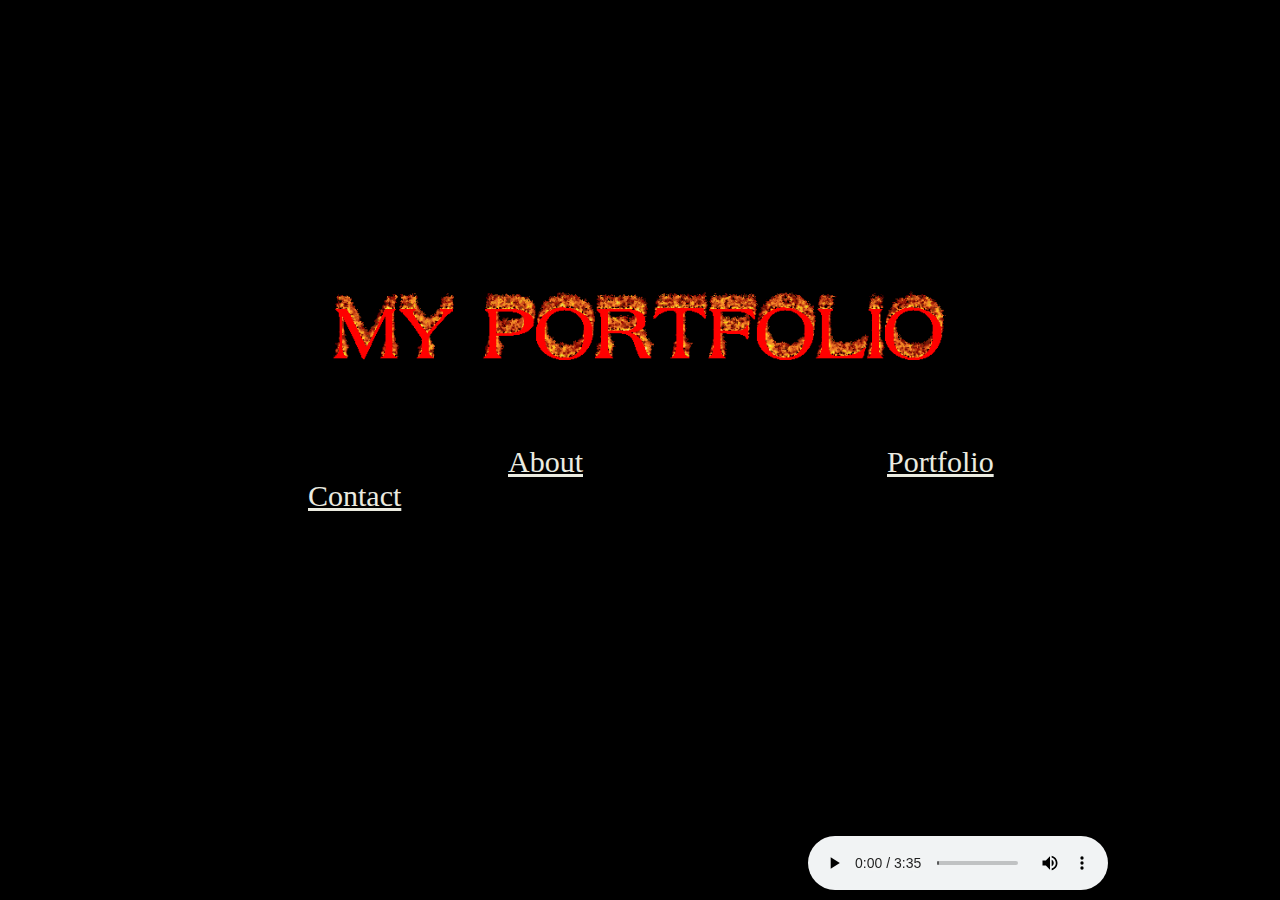
==== index.html @ 7b57bca2 "changes" ====
<!DOCTYPE html>
<html>
<head>
  <link rel="stylesheet" href="css/style.css">
</head>

<body>

<br>
<img src="img\MyPortfolio.gif" alt="HTML5 Icon" style="; width:50%; display: block; height:auto; margin-left: auto; margin-right: auto; margin-bottom: 60px; padding-top:250px;">
<br>
<a href="pages/about.html" style="padding-left: 500px; padding-top: 100px;">About</A>
<a href="pages/portfolio.html" style="padding-left: 300px; padding-top: 100px;">Portfolio</A>
<a href="pages/contact.html" style="padding-left: 300px; padding-top: 100px;">Contact</A>
<br>
<audio controls style="padding-left: 800px; margin-left: auto; margin-right: auto; bottom: 10px; position: fixed;"> <source src="music\advice.mp3" type="audio/mp3"> </audio>
---- css/style.css ----
body {
  background-color: #000;
  color: white;
}

a {
  color: #ebebe0;
  font-size: 30px;
}

p {
  color: white;
  font-size: 30px;
}

.center {
  text-align: center;
}


.row {
  display: flex;
}

.column {
  flex: 33.33%;
  padding: 5px;
}
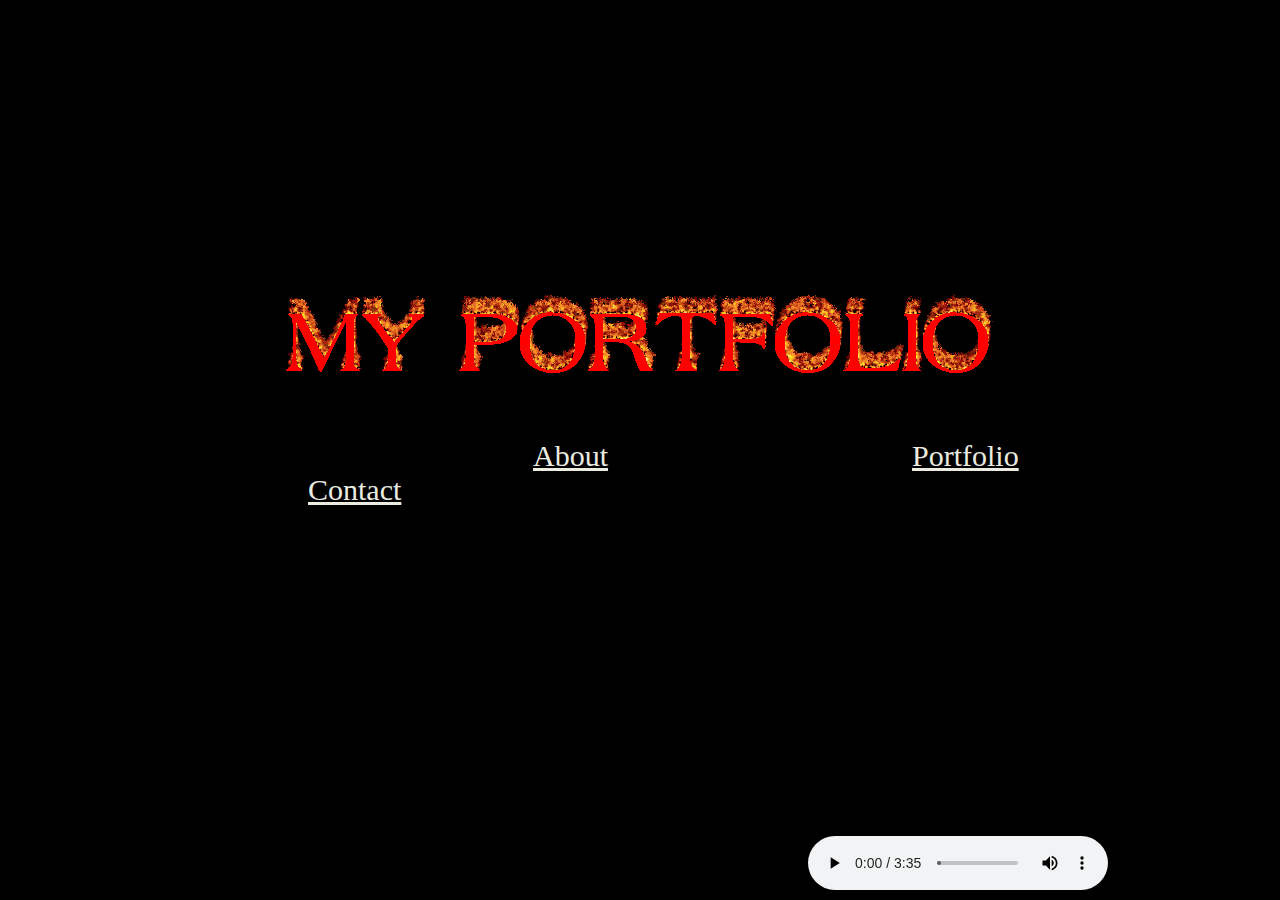
==== commit c1f6e96a: "Updates to sections" ====
--- a/index.html
+++ b/index.html
@@ -7,10 +7,10 @@
 <body>
 
 <br>
-<img src="img\MyPortfolio.gif" alt="HTML5 Icon" style="; width:50%; display: block; height:auto; margin-left: auto; margin-right: auto; margin-bottom: 60px; padding-top:250px;">
+<img src="img\MyPortfolio.gif" alt="HTML5 Icon" class=center style="height:auto; width:auto;padding-bottom:40px; padding-top:250px">
 <br>
-<a href="pages/about.html" style="padding-left: 500px; padding-top: 100px;">About</A>
-<a href="pages/portfolio.html" style="padding-left: 300px; padding-top: 100px;">Portfolio</A>
-<a href="pages/contact.html" style="padding-left: 300px; padding-top: 100px;">Contact</A>
+<a href="pages/about.html" style="padding-left: 525px; padding-top: 125px;">About</A>
+<a href="pages/portfolio.html" style="padding-left: 300px; padding-top: 125px;">Portfolio</A>
+<a href="pages/contact.html" style="padding-left: 300px; padding-top: 125px;">Contact</A>
 <br>
 <audio controls style="padding-left: 800px; margin-left: auto; margin-right: auto; bottom: 10px; position: fixed;"> <source src="music\advice.mp3" type="audio/mp3"> </audio>
--- a/css/style.css
+++ b/css/style.css
@@ -17,12 +17,9 @@
   text-align: center;
 }
 
-
-.row {
-  display: flex;
+.center {
+  display: block;
+  margin-left: auto;
+  margin-right: auto;
+  width: 50%;
 }
-
-.column {
-  flex: 33.33%;
-  padding: 5px;
-}
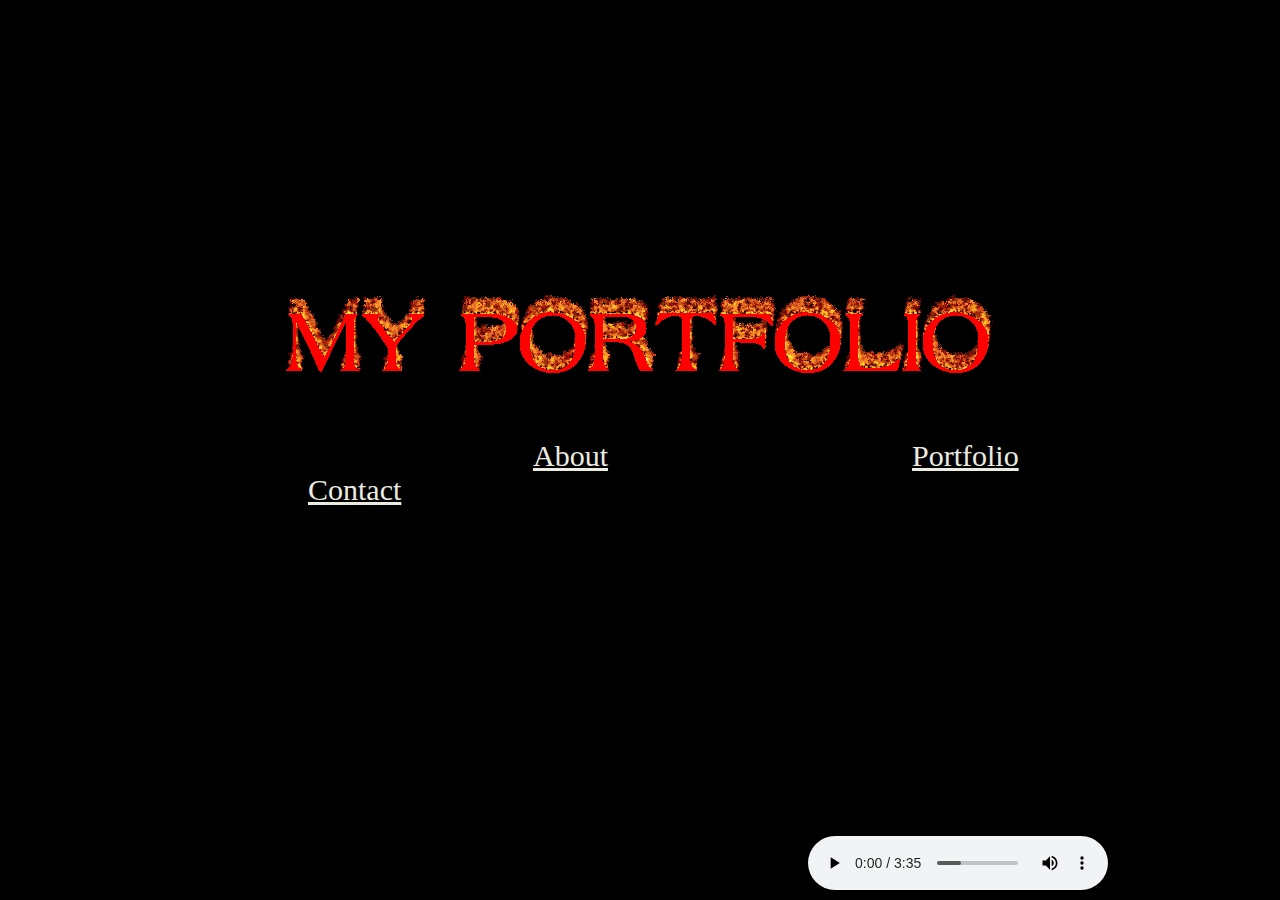
==== commit 37f147fd: "fixed centering issues" ====
--- a/index.html
+++ b/index.html
@@ -7,7 +7,7 @@
 <body>
 
 <br>
-<img src="img\MyPortfolio.gif" alt="HTML5 Icon" class=center style="height:auto; width:auto;padding-bottom:40px; padding-top:250px">
+<img src="img\MyPortfolio.gif" alt="HTML5 Icon" class=centerimg style="height:auto; width:auto;padding-bottom:40px; padding-top:250px">
 <br>
 <a href="pages/about.html" style="padding-left: 525px; padding-top: 125px;">About</A>
 <a href="pages/portfolio.html" style="padding-left: 300px; padding-top: 125px;">Portfolio</A>
--- a/css/style.css
+++ b/css/style.css
@@ -17,7 +17,7 @@
   text-align: center;
 }
 
-.center {
+.centerimg {
   display: block;
   margin-left: auto;
   margin-right: auto;
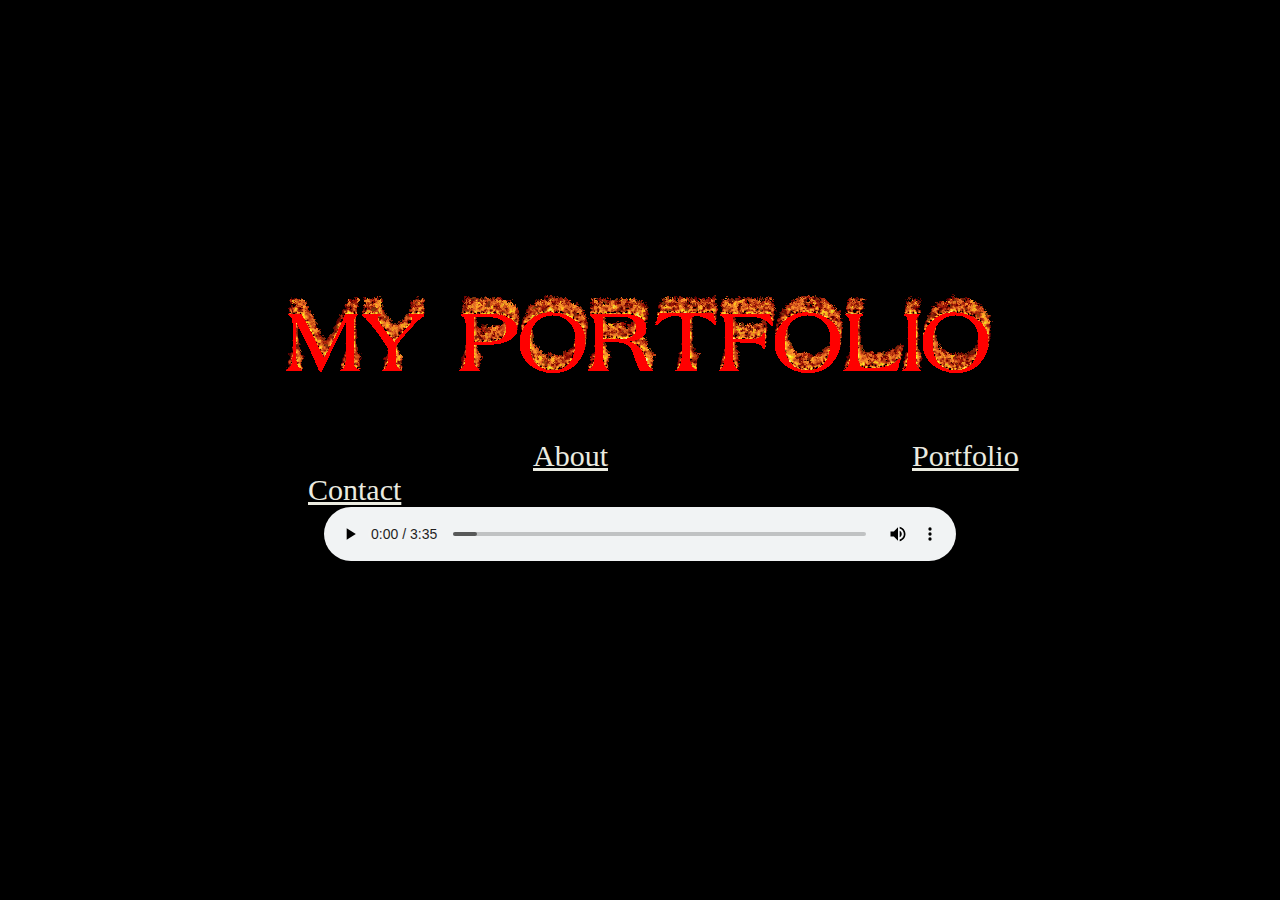
==== commit 7ffa50eb: "Update index.html" ====
--- a/index.html
+++ b/index.html
@@ -13,4 +13,4 @@
 <a href="pages/portfolio.html" style="padding-left: 300px; padding-top: 125px;">Portfolio</A>
 <a href="pages/contact.html" style="padding-left: 300px; padding-top: 125px;">Contact</A>
 <br>
-<audio controls style="padding-left: 800px; margin-left: auto; margin-right: auto; bottom: 10px; position: fixed;"> <source src="music\advice.mp3" type="audio/mp3"> </audio>
+<audio controls class=centerimg style=""> <source src="music\advice.mp3" type="audio/mp3"> </audio>
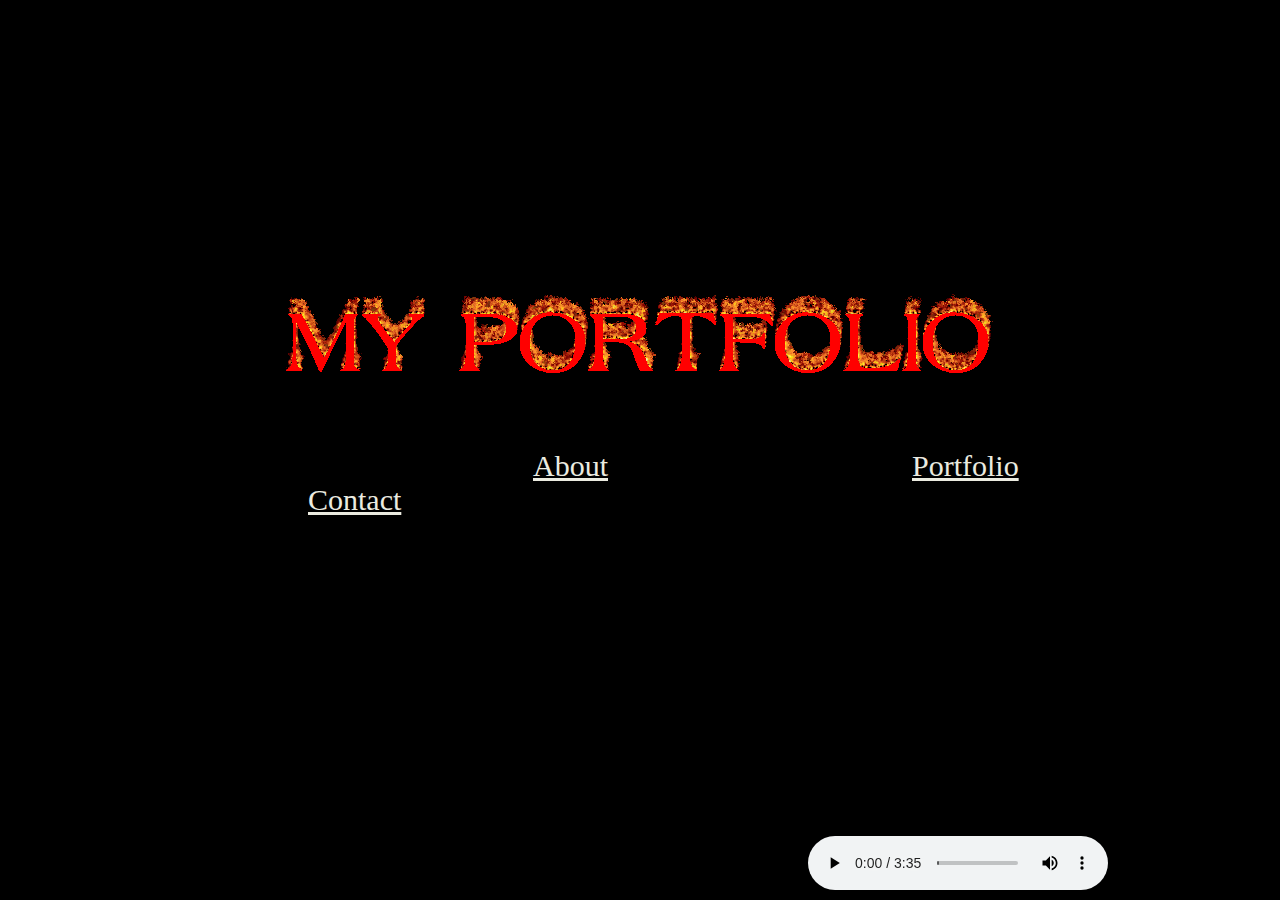
==== commit c81542ed: "more issues fixed" ====
--- a/index.html
+++ b/index.html
@@ -7,10 +7,10 @@
 <body>
 
 <br>
-<img src="img\MyPortfolio.gif" alt="HTML5 Icon" class=centerimg style="height:auto; width:auto;padding-bottom:40px; padding-top:250px">
+<img src="img\MyPortfolio.gif" alt="HTML5 Icon" class=centerimg style="height:auto; width:auto;padding-bottom: 50px; padding-top:250px">
 <br>
 <a href="pages/about.html" style="padding-left: 525px; padding-top: 125px;">About</A>
 <a href="pages/portfolio.html" style="padding-left: 300px; padding-top: 125px;">Portfolio</A>
 <a href="pages/contact.html" style="padding-left: 300px; padding-top: 125px;">Contact</A>
 <br>
-<audio controls class=centerimg style=""> <source src="music\advice.mp3" type="audio/mp3"> </audio>
+<audio controls style="padding-left: 800px; margin-left: auto; margin-right: auto; bottom: 10px; position: fixed;"> <source src="music\advice.mp3" type="audio/mp3"> </audio>
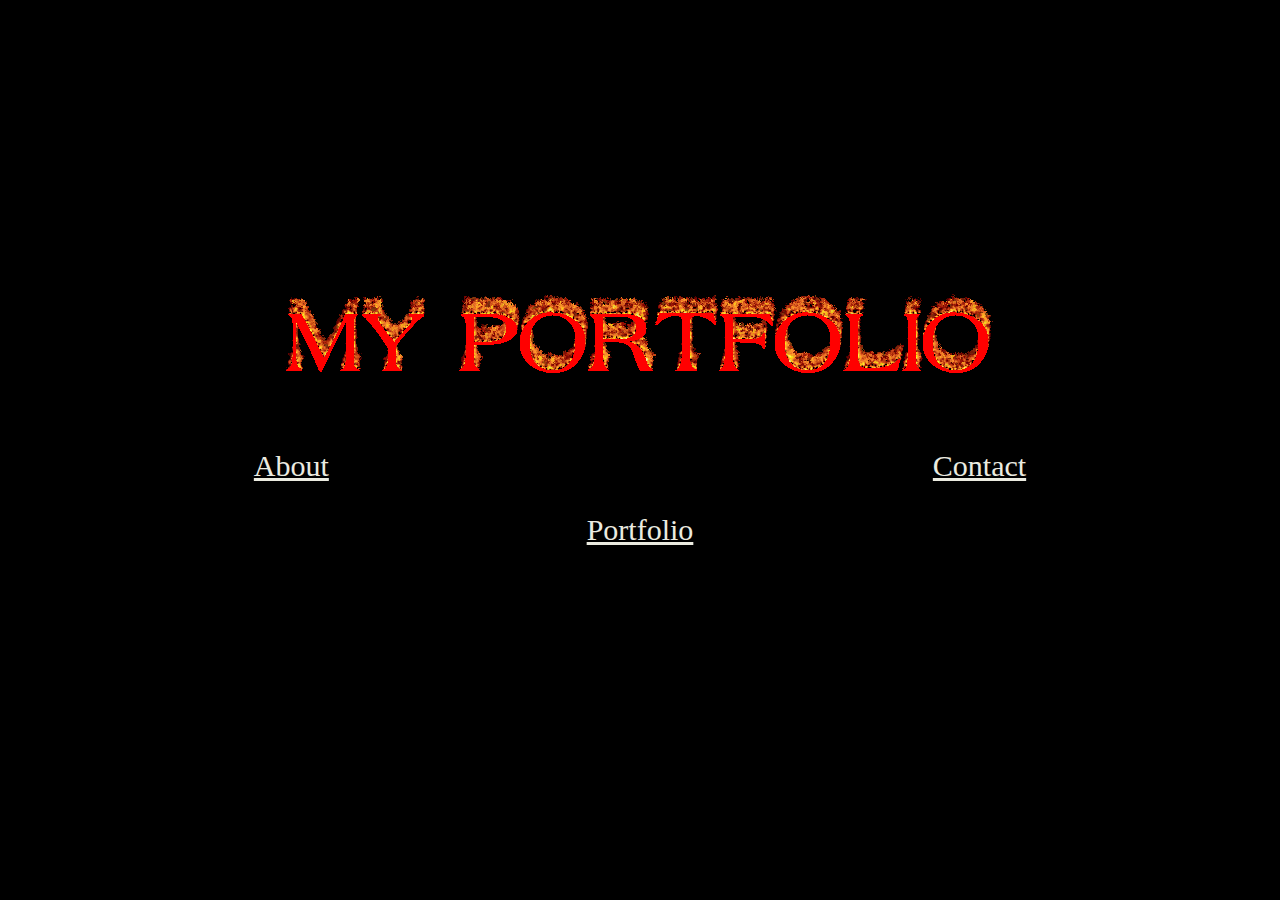
==== commit 2ae5aece: "fixed issues for different aspect rations" ====
--- a/index.html
+++ b/index.html
@@ -1,16 +1,16 @@
 <!DOCTYPE html>
 <html>
+<meta name="viewport" content="width=device-width, initial-scale=1.0">
 <head>
   <link rel="stylesheet" href="css/style.css">
 </head>
-
 <body>
 
 <br>
 <img src="img\MyPortfolio.gif" alt="HTML5 Icon" class=centerimg style="height:auto; width:auto;padding-bottom: 50px; padding-top:250px">
 <br>
-<a href="pages/about.html" style="padding-left: 525px; padding-top: 125px;">About</A>
-<a href="pages/portfolio.html" style="padding-left: 300px; padding-top: 125px;">Portfolio</A>
-<a href="pages/contact.html" style="padding-left: 300px; padding-top: 125px;">Contact</A>
-<br>
-<audio controls style="padding-left: 800px; margin-left: auto; margin-right: auto; bottom: 10px; position: fixed;"> <source src="music\advice.mp3" type="audio/mp3"> </audio>
+<div class=center>
+  <a href="pages/about.html" style="margin-right: 300px; margin-top: 125px;">About</A>
+  <a href="pages/contact.html" style="margin-left: 300px; margin-top: 125px;">Contact</A>
+<p> <a href="pages/portfolio.html" style="margin-top: 125px;">Portfolio</A>
+</div>
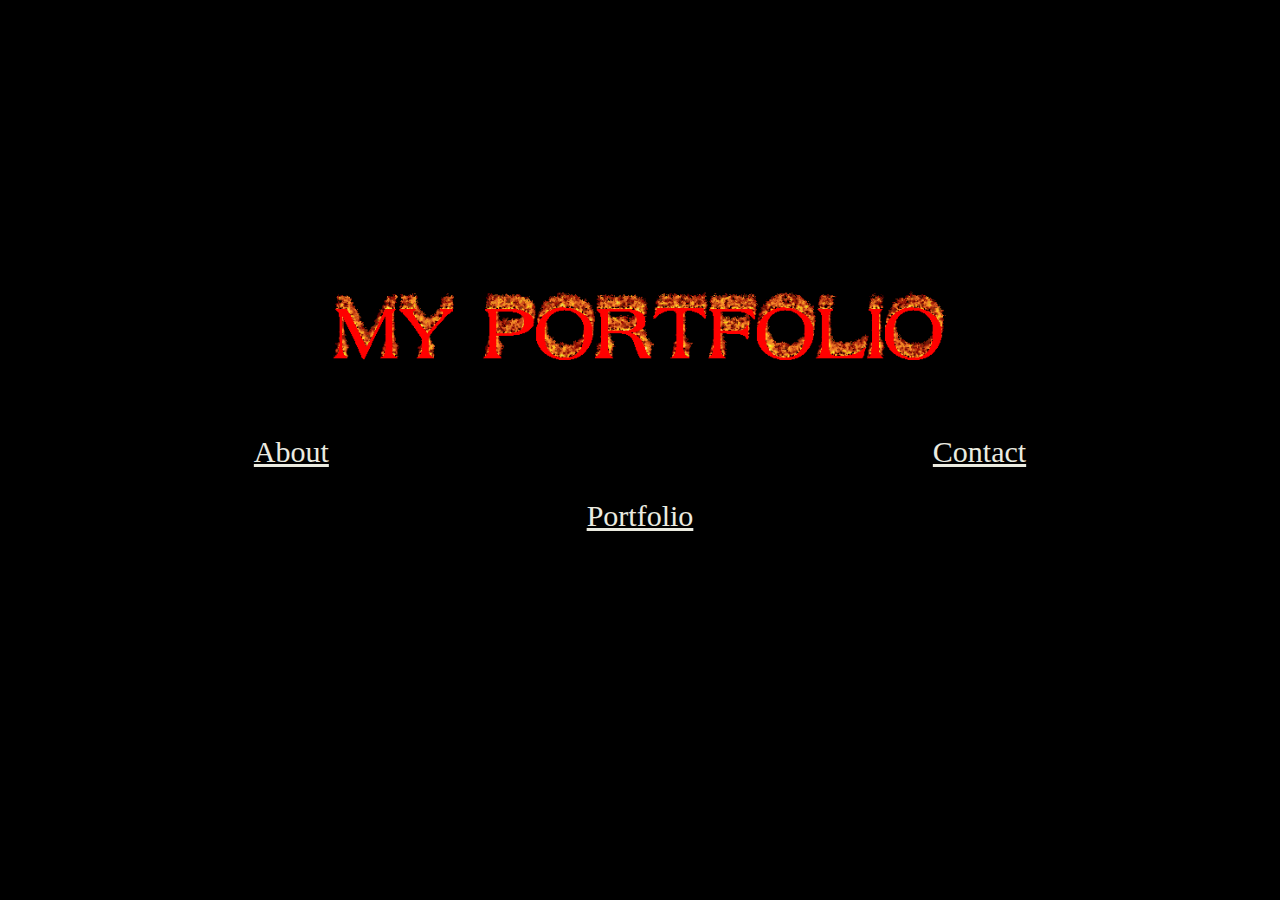
==== commit c99fc895: "many changes" ====
--- a/index.html
+++ b/index.html
@@ -7,10 +7,11 @@
 <body>
 
 <br>
-<img src="img\MyPortfolio.gif" alt="HTML5 Icon" class=centerimg style="height:auto; width:auto;padding-bottom: 50px; padding-top:250px">
+<img src="img\MyPortfolio.gif" alt="HTML5 Icon" class=centerimg style="max-width:730px;max-height: 100%;padding-bottom: 50px; padding-top:250px">
 <br>
 <div class=center>
   <a href="pages/about.html" style="margin-right: 300px; margin-top: 125px;">About</A>
   <a href="pages/contact.html" style="margin-left: 300px; margin-top: 125px;">Contact</A>
 <p> <a href="pages/portfolio.html" style="margin-top: 125px;">Portfolio</A>
 </div>
+<br>
--- a/css/style.css
+++ b/css/style.css
@@ -23,3 +23,24 @@
   margin-right: auto;
   width: 50%;
 }
+
+
+.imagelandscape {
+  max-height: 450px;
+  max-width: auto;
+}
+
+.imageportrait {
+  max-height: auto;
+  max-width: 450px;
+}
+
+
+.row {
+  display: flex;
+}
+
+.column {
+  flex: 5%;
+  padding: 2px;
+}
